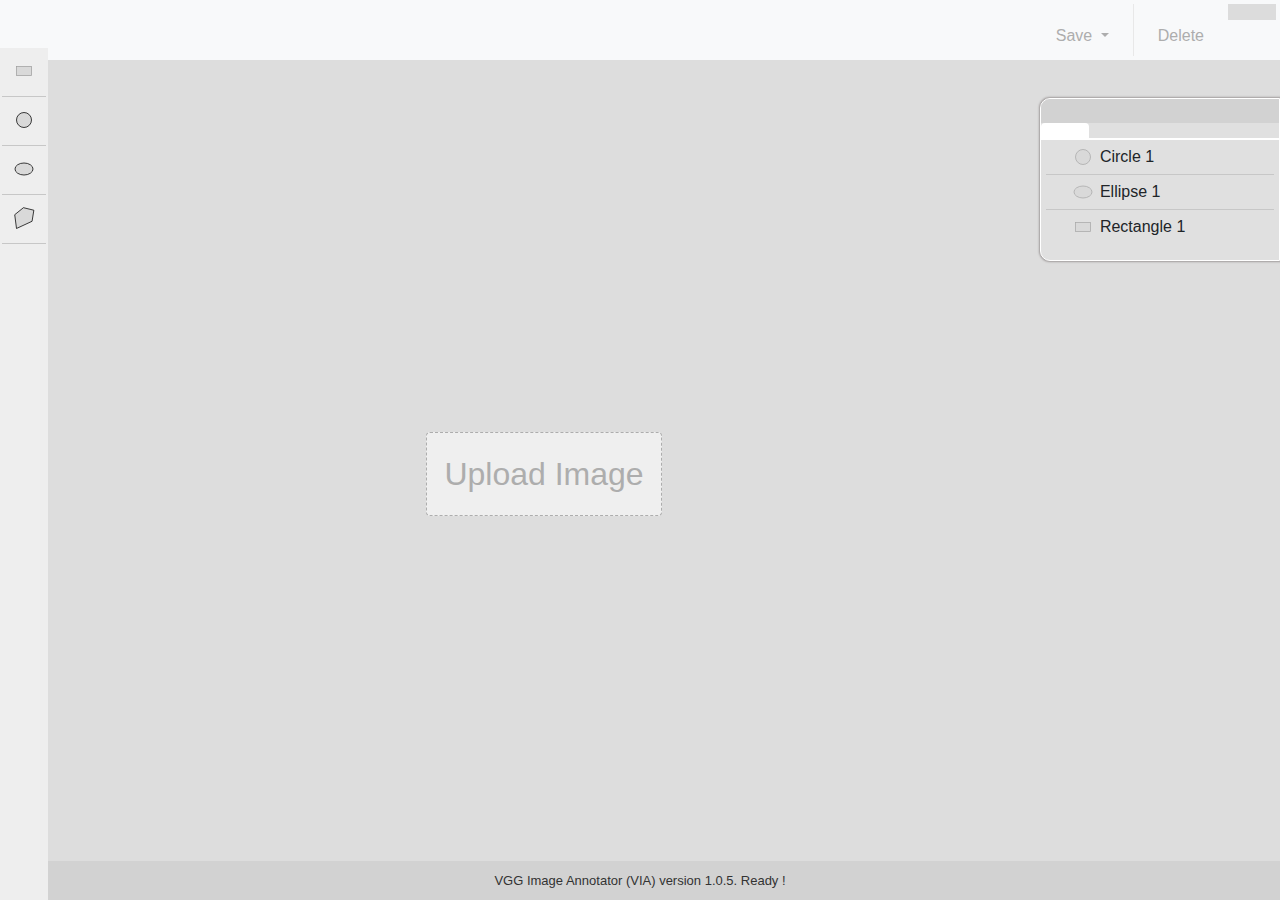
==== annotation/dev/index.html @ 53a16d3a "Initial commit" ====
<!DOCTYPE html>
<html lang="en">

<head>
  <meta charset="UTF-8">
  <title>Artboard</title>
  <meta name="author" content="iopex">
  <meta name="description" content="modified">

  <link type="text/css" rel="stylesheet" href="styles.css" />
  <link rel="stylesheet" href="https://maxcdn.bootstrapcdn.com/bootstrap/4.0.0/css/bootstrap.min.css" />
  <link rel="stylesheet" href="https://use.fontawesome.com/releases/v5.3.1/css/all.css" integrity="sha384-mzrmE5qonljUremFsqc01SB46JvROS7bZs3IO2EmfFsd15uHvIt+Y8vEf7N7fWAU"
    crossorigin="anonymous">

  <script src="//code.jquery.com/jquery-3.2.1.min.js" type="text/javascript"></script>
  <script src="https://maxcdn.bootstrapcdn.com/bootstrap/4.0.0/js/bootstrap.min.js"></script>
  <script type="text/javascript" src="./scripts.js" defer="defer" type="text/javascript"></script>
  <script type="text/javascript" src="./custom.js" defer="defer" type="text/javascript"></script>
</head>

<body onload="_via_init()" onresize="_via_update_ui_components()">
  <nav id="ui_top_panel" class="navbar navbar-expand-sm fixed-top bg-light justify-content-end">
    <ul class="navbar-nav">
      <li class="nav-item dropdown seprator">
        <a class="nav-link dropdown-toggle" href="#" id="navbardrop" data-toggle="dropdown">
          <i class="far fa-save"></i> Save
        </a>
        <div class="dropdown-menu">
          <a class="dropdown-item" href="#">Link 1</a>
          <a class="dropdown-item" href="#">Link 2</a>
          <a class="dropdown-item" href="#">Link 3</a>
        </div>
      </li>
      <li class="nav-item">
        <a class="nav-link" href="#"><i class="far fa-trash-alt"></i> Delete</a>
      </li>
      <li class="nav-item">
        <a class="nav-link crossBtn" href="#"><i class="fas fa-times"></i></a>
      </li>
    </ul>
  </nav>
  <section>
    <div class="leftSide">
      <ul class="region_shape">
        <li id="region_shape_rect" class="selected" onclick="select_region_shape('rect')" title="Rectangle"><svg height="24"
            viewBox="0 0 32 32">
            <use xlink:href="#shape_rectangle"></use>
          </svg></li>
        <li id="region_shape_circle" onclick="select_region_shape('circle')" title="Circle"><svg height="24" viewBox="0 0 32 32">
            <use xlink:href="#shape_circle"></use>
          </svg></li>
        <li id="region_shape_ellipse" onclick="select_region_shape('ellipse')" title="Ellipse"><svg height="24" viewBox="0 0 32 32">
            <use xlink:href="#shape_ellipse"></use>
          </svg></li>
        <li id="region_shape_polygon" onclick="select_region_shape('polygon')" title="Polygon"><svg height="24" viewBox="0 0 32 32">
            <use xlink:href="#shape_polygon"></use>
          </svg></li>
      </ul>
    </div>
  </section>
  <div class="t-container">
    <div class="t-cell alignMiddle text-center canvasCell">
      <div class="text_panel" id="via_start_info_panel">Starting VGG Image Annotator ...</div>

      <!-- Main display area: contains image canvas, ... -->
      <div id="display_area">
        <div id="canvas_panel">
          <canvas id="image_canvas"></canvas>
          <canvas id="region_canvas">Sorry, your browser does not support HTML5 Canvas functionality which is required
            for this application.</canvas>
        </div>
      </div>
    </div>
    <div id="panel" class="t-cell rightContainer">
      <div class="panelList">
        <div class="navTools"><i id="panelNav" class="fas fa-angle-double-right" onclick="togglePanel()"></i><i id="loaded_img_panel"></i></div>
        <ul class="nav nav-tabs" role="tablist">
          <li class="nav-item">
            <a class="nav-link active" data-toggle="tab" href="#home"><i class="fas fa-layer-group"></i> <span>Layer</span></a>
          </li>
          <li class="nav-item">
            <a class="nav-link" data-toggle="tab" href="#img_list_panel"><i class="far fa-images"></i><span>Images</span></a>
          </li>
        </ul>
        <div class="tab-content">
          <div id="home" class="tab-pane active">
            <ul class="tabList">
              <li>
                <div class="liCol panelIcon">
                  <i class="far fa-eye"></i>
                </div>
                <div class="liCol">
                  <svg height="24" viewBox="0 0 32 32">
                    <use xlink:href="#shape_circle"></use>
                  </svg>
                  Circle 1
                </div>
              </li>
              <li>
                <div class="liCol panelIcon">
                  <i class="far fa-eye"></i>
                </div>
                <div class="liCol">
                  <svg height="24" viewBox="0 0 32 32">
                    <use xlink:href="#shape_ellipse"></use>
                  </svg>
                  Ellipse 1
                </div>
              </li>
              <li>
                <div class="liCol panelIcon">
                  <i class="far fa-eye"></i>
                </div>
                <div class="liCol">
                  <svg height="24" viewBox="0 0 32 32">
                    <use xlink:href="#shape_rectangle"></use>
                  </svg>
                  Rectangle 1
                </div>
              </li>
            </ul>
          </div>
          <div id="img_list_panel" class="tab-pane fade">
            <ul class="tabList">
              <li>
                <div class="liCol imgIcon">
                  <img src="img1.jpeg" class="imgThumb" />
                </div>
                <div class="liCol">
                  Knowledge image
                </div>
              </li>
              <li>
                <div class="liCol imgIcon">
                  <img src="img2.jpg" class="imgThumb" />
                </div>
                <div class="liCol">
                  Bring your life
                </div>
              </li>
              <li>
                <div class="liCol imgIcon">
                  <img src="img3.jpg" class="imgThumb" />
                </div>
                <div class="liCol">
                  Change your dream
                </div>
              </li>
            </ul>
          </div>
        </div>
      </div>
    </div>
  </div>

  <input type="file" id="invisible_file_input" multiple name="files[]" style="display:none">
  <!-- to show status messages -->
  <div id="message_panel"></div>

  <svg style="position: absolute; width: 0; height: 0; overflow: hidden;" version="1.1" xmlns="http://www.w3.org/2000/svg"
    xmlns:xlink="http://www.w3.org/1999/xlink">
    <defs>
      <symbol id="shape_rectangle">
        <title>Rectangular region shape</title>
        <rect width="20" height="12" x="6" y="10" stroke-width="1" />
      </symbol>
      <symbol id="shape_circle">
        <title>Circular region shape</title>
        <circle r="10" cx="16" cy="16" stroke-width="1" />
      </symbol>
      <symbol id="shape_ellipse">
        <title>Elliptical region shape</title>
        <ellipse rx="12" ry="8" cx="16" cy="16" stroke-width="1" />
      </symbol>
      <symbol id="shape_polygon">
        <title>Polyline region shape</title>
        <path d="M 15.25,2.2372 3.625,11.6122 6,29.9872 l 20.75,-9.625 2.375,-14.75 z" stroke-width="1" />
      </symbol>
      <symbol id="shape_point">
        <title>Point region shape</title>
        <circle r="3" cx="16" cy="16" stroke-width="1" />
      </symbol>
    </defs>
  </svg>
</body>

</html>
---- annotation/dev/styles.css ----
html,
body {
    width: 100%;
    height: 100%;
}

body {
    padding-top: 48px !important;
    padding-left: 48px !important;
    background: #DDDDDD !important;
}

.bg-light {
    background-color: #EEEEEE !important;
}

a,
button {
    color: #adadad !important;
}

a:hover {
    color: #000000;
}

.btn-transparent {
    background: none;
}

.seprator {
    border-right: 1px solid #e8e8e8;
}

.far {
    font-size: 1.5em;
    vertical-align: bottom;
}

nav {
    padding: 4px !important
}

.nav-link {
    padding: .5rem 1.5rem !important;
}

.crossBtn {
    background: gainsboro;
}

.t-container {
    display: table;
    width: 100%;
    height: 100%;
}

.t-cell {
    display: table-cell;
}

.alignMiddle {
    vertical-align: middle;
}

.leftSide {
    position: fixed;
    top: 48px;
    left: 0;
    height: 100%;
    z-index: 999999;
    width: 48px;
    background: #eeeeee;
}

ul.region_shape li {
    float: left;
    padding: 0 0.2em;
    fill: #ffffff;
    stroke: #000000;
}

.region_shape {
    padding: 0px;
}

ul.region_shape li {
    border-bottom: 1px solid #c7c7c7;
}

ul.region_shape {
    font-size: xx-large;
    list-style-type: none;
    overflow: hidden;
    padding: 0px 2px;
    margin: 0;
    text-align: center;
}

ul.region_shape li {
    width: 100%;
    padding: 0;
    fill: #ffffff;
    stroke: #000000;
}

ul.region_shape li:hover {
    cursor: pointer;
}

ul.region_shape .selected,
ul.region_shape li:hover {
    fill: #ffffff;
    stroke: #9E9E9E;
}

button.btn.uploadImage {
    border: 1px dashed;
    padding: 17px;
    font-size: 2em;
}

svg {
    fill: #d9d9d9;
}

.rightContainer {
    width: 240px;
}

.rightContainer.panelHide {
    transition: width 0.3s ease-in-out;
}

.rightContainer .nav-tabs {
    border-bottom: 2px solid #ffffff;
}

.rightContainer .nav-tabs .nav-link {
    border: 0;
}

.panelList {
    margin-top: 50px;
    background: #e0e0e0;
    max-height: 80%;
    border: 1px solid white;
    border-radius: 10px 0px 0px 10px;
    overflow: hidden;
    box-shadow: 0px 0px 2px 1px #a09c9c;
}

.navTools {
    background: rgb(210, 210, 210);
    padding: 0px 5px;
    color: darkgray;
}

.tab-content ul {
    padding: 0px 5px;
    list-style: none;
}

.liCol {
    display: inline-block;
    vertical-align: bottom;
}

.liCol svg {
    stroke: #a8a8a8;
    fill: #d9d9d9;
    vertical-align: inherit;
}

.panelIcon {
    border-right: 1px solid #c7c7c7;
    padding: 0px 10px;
}

.imgIcon {
    border-right: 1px solid #c7c7c7;
    padding: 0;
    padding-right: 5px;
}

.panelIcon i {
    font-size: 17px;
    color: #adadad;
    vertical-align: initial;
}

.tabList li {
    border-bottom: 1px solid #c7c7c7;
    padding: 5px 0px;
}

.tabList li:last-child {
    border-bottom: none;
}

.imgThumb {
    width: 30px;
    height: 20px;
    border: 1px solid white;
}

.panelHide {
    width: 40px;
}

.panelHide .nav-tabs .nav-item {
    width: 100%;
}

.panelHide .nav-item a {
    padding: 15px 10px !important;
    text-align: center;
    font-size: 19px;
}

.panelHide .tab-content,
.nav-item span {
    display: none;
}

.panelHide .nav-tabs {
    border-bottom: none;
}

#loaded_img_panel {
    padding-left: 5px;
}

.panelHide #loaded_img_panel {
    display: none;
}

/* Defalut */

#message_panel {
    position: fixed;
    left: 0;
    bottom: 0px;
    line-height: 3em;
    width: 100%;
    background-color: rgb(210, 210, 210);
    color: #333332;
    font-size: small;
    text-align: center;
    white-space: nowrap;
    overflow: hidden;
    text-overflow: ellipsis;
    z-index: 1000;
}

#image_canvas {
    position: absolute;
    top: 0px;
    left: 0px;
    z-index: 1;
}

#region_canvas {
    position: absolute;
    top: 0px;
    left: 0px;
    z-index: 2;
}

.canvasCell {
    padding: 15px;
}

#canvas_panel {
    position: relative;
    margin: 0;
    padding: 0;
    box-shadow: 0px 0px 5px;
}

.text_panel li {
    list-style: none;
}
#loaded_img_panel {
    padding-left: 5px;
    display: inline-block;
}
.loading_spinbox {
    display: inline-block;
    border: 0.4em solid #cccccc;
    border-radius: 50%;
    border-top: 0.4em solid #000000;
    -webkit-animation: spin 2s linear infinite;
    animation: spin 2s linear infinite;
}

@-webkit-keyframes spin {
    0% {
        -webkit-transform: rotate(0deg);
    }
    100% {
        -webkit-transform: rotate(360deg);
    }
}

@keyframes spin {
    0% {
        transform: rotate(0deg);
    }
    100% {
        transform: rotate(360deg);
    }
}
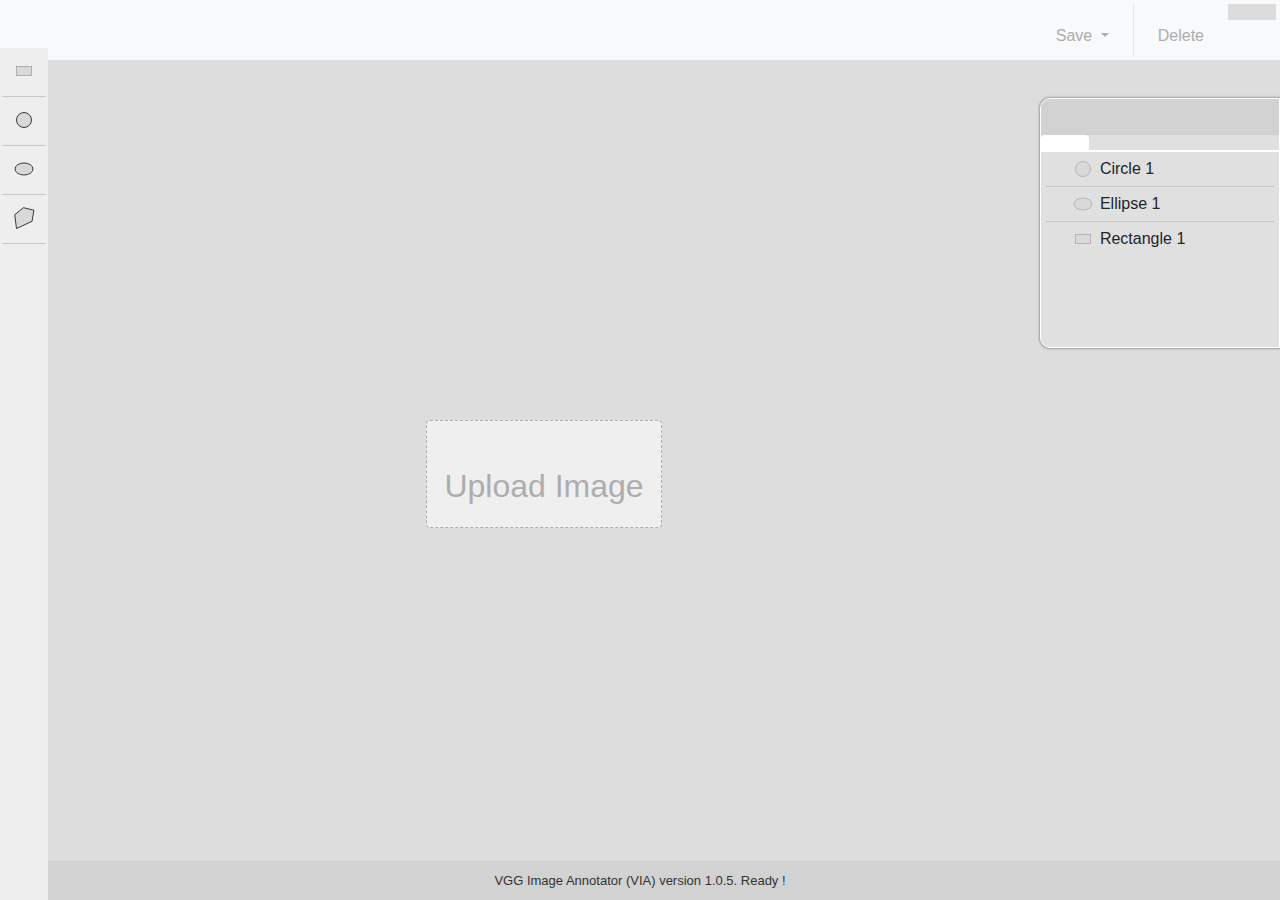
==== commit 8d08504e: "Partial commit" ====
--- a/annotation/dev/index.html
+++ b/annotation/dev/index.html
@@ -21,6 +21,9 @@
 <body onload="_via_init()" onresize="_via_update_ui_components()">
   <nav id="ui_top_panel" class="navbar navbar-expand-sm fixed-top bg-light justify-content-end">
     <ul class="navbar-nav">
+      <li id="moreImage" class="nav-item seprator">
+        <a class="nav-link" href="#" onclick="sel_local_images()"><i class="fas fa-plus"></i> Add More Images</a>
+      </li>
       <li class="nav-item dropdown seprator">
         <a class="nav-link dropdown-toggle" href="#" id="navbardrop" data-toggle="dropdown">
           <i class="far fa-save"></i> Save
@@ -122,30 +125,6 @@
           </div>
           <div id="img_list_panel" class="tab-pane fade">
             <ul class="tabList">
-              <li>
-                <div class="liCol imgIcon">
-                  <img src="img1.jpeg" class="imgThumb" />
-                </div>
-                <div class="liCol">
-                  Knowledge image
-                </div>
-              </li>
-              <li>
-                <div class="liCol imgIcon">
-                  <img src="img2.jpg" class="imgThumb" />
-                </div>
-                <div class="liCol">
-                  Bring your life
-                </div>
-              </li>
-              <li>
-                <div class="liCol imgIcon">
-                  <img src="img3.jpg" class="imgThumb" />
-                </div>
-                <div class="liCol">
-                  Change your dream
-                </div>
-              </li>
             </ul>
           </div>
         </div>
--- a/annotation/dev/styles.css
+++ b/annotation/dev/styles.css
@@ -31,7 +31,8 @@
     border-right: 1px solid #e8e8e8;
 }
 
-.far {
+.far,
+.fas {
     font-size: 1.5em;
     vertical-align: bottom;
 }
@@ -125,6 +126,7 @@
 
 .rightContainer {
     width: 240px;
+    max-width: 240px;
 }
 
 .rightContainer.panelHide {
@@ -142,11 +144,16 @@
 .panelList {
     margin-top: 50px;
     background: #e0e0e0;
+    min-height: 250px;
     max-height: 80%;
     border: 1px solid white;
     border-radius: 10px 0px 0px 10px;
+    overflow-y: auto;
+    box-shadow: 0px 0px 2px 1px #a09c9c;
+}
+
+.panelHide .panelList {
     overflow: hidden;
-    box-shadow: 0px 0px 2px 1px #a09c9c;
 }
 
 .navTools {
@@ -280,10 +287,12 @@
 .text_panel li {
     list-style: none;
 }
+
 #loaded_img_panel {
     padding-left: 5px;
     display: inline-block;
 }
+
 .loading_spinbox {
     display: inline-block;
     border: 0.4em solid #cccccc;
@@ -309,4 +318,17 @@
     100% {
         transform: rotate(360deg);
     }
+}
+
+.textOverflow {
+    overflow: hidden;
+    text-overflow: ellipsis;
+    width: 80%;
+    white-space: nowrap;
+}
+#moreImage{
+    display: none;
+}
+#moreImage.active{
+    display: initial;
 }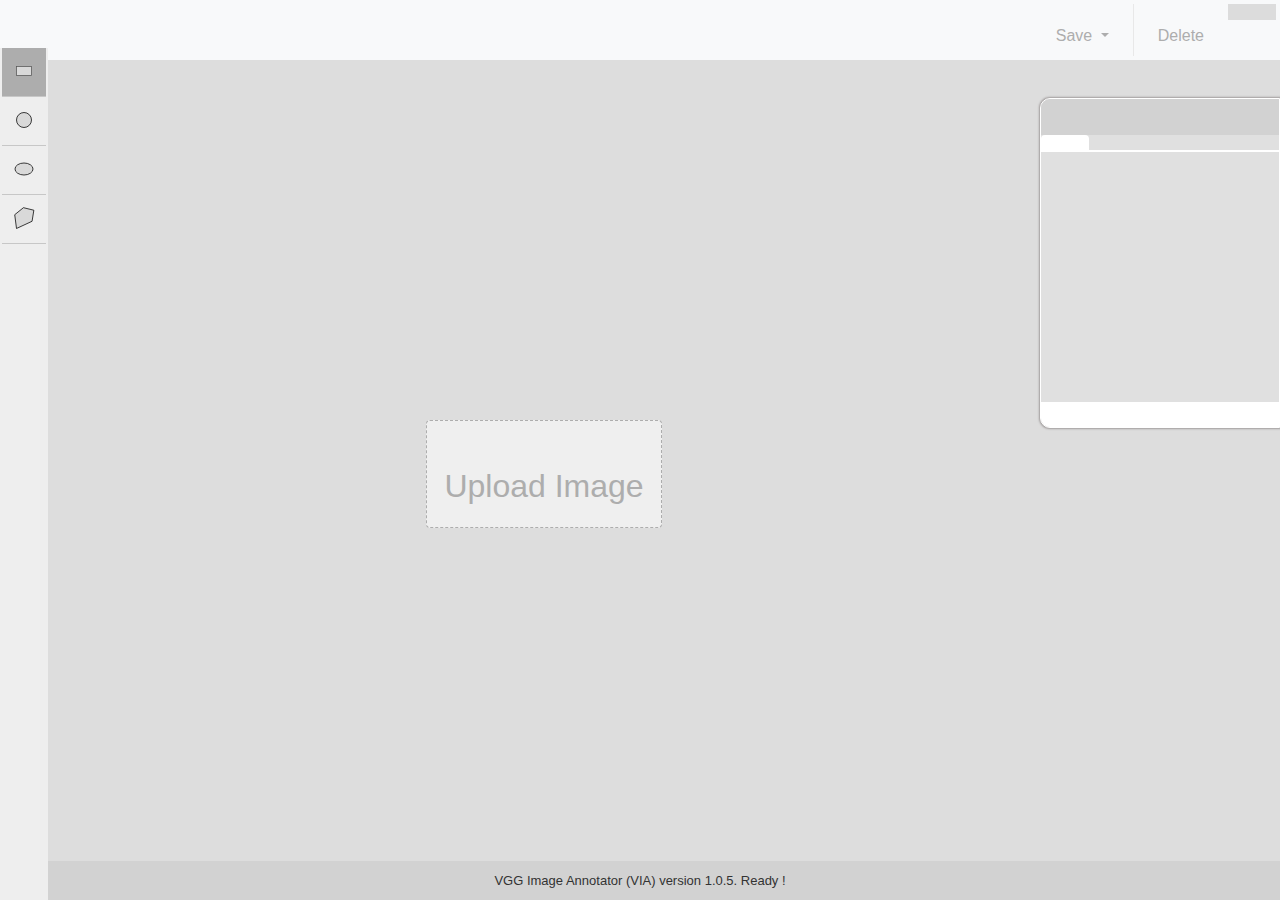
==== commit f6aa0c1c: "Added image and layer delete functionality" ====
--- a/annotation/dev/index.html
+++ b/annotation/dev/index.html
@@ -29,9 +29,8 @@
           <i class="far fa-save"></i> Save
         </a>
         <div class="dropdown-menu">
-          <a class="dropdown-item" href="#">Link 1</a>
-          <a class="dropdown-item" href="#">Link 2</a>
-          <a class="dropdown-item" href="#">Link 3</a>
+          <a class="dropdown-item" href="#" onclick="download_all_region_data('csv')">Save as CSV</a>
+          <a class="dropdown-item" href="#" onclick="download_all_region_data('json')">Save as JSON</a>
         </div>
       </li>
       <li class="nav-item">
@@ -47,15 +46,18 @@
       <ul class="region_shape">
         <li id="region_shape_rect" class="selected" onclick="select_region_shape('rect')" title="Rectangle"><svg height="24"
             viewBox="0 0 32 32">
-            <use xlink:href="#shape_rectangle"></use>
+            <use xlink:href="#shape_rect"></use>
           </svg></li>
-        <li id="region_shape_circle" onclick="select_region_shape('circle')" title="Circle"><svg height="24" viewBox="0 0 32 32">
+        <li id="region_shape_circle" class="" onclick="select_region_shape('circle')" title="Circle"><svg height="24"
+            viewBox="0 0 32 32">
             <use xlink:href="#shape_circle"></use>
           </svg></li>
-        <li id="region_shape_ellipse" onclick="select_region_shape('ellipse')" title="Ellipse"><svg height="24" viewBox="0 0 32 32">
+        <li id="region_shape_ellipse" class="" onclick="select_region_shape('ellipse')" title="Ellipse"><svg height="24"
+            viewBox="0 0 32 32">
             <use xlink:href="#shape_ellipse"></use>
           </svg></li>
-        <li id="region_shape_polygon" onclick="select_region_shape('polygon')" title="Polygon"><svg height="24" viewBox="0 0 32 32">
+        <li id="region_shape_polygon" class="" onclick="select_region_shape('polygon')" title="Polygon"><svg height="24"
+            viewBox="0 0 32 32">
             <use xlink:href="#shape_polygon"></use>
           </svg></li>
       </ul>
@@ -79,54 +81,25 @@
         <div class="navTools"><i id="panelNav" class="fas fa-angle-double-right" onclick="togglePanel()"></i><i id="loaded_img_panel"></i></div>
         <ul class="nav nav-tabs" role="tablist">
           <li class="nav-item">
-            <a class="nav-link active" data-toggle="tab" href="#home"><i class="fas fa-layer-group"></i> <span>Layer</span></a>
+            <a class="nav-link active" data-toggle="tab" href="#layer"><i class="fas fa-layer-group"></i> <span>Layer</span></a>
           </li>
           <li class="nav-item">
             <a class="nav-link" data-toggle="tab" href="#img_list_panel"><i class="far fa-images"></i><span>Images</span></a>
           </li>
         </ul>
-        <div class="tab-content">
-          <div id="home" class="tab-pane active">
-            <ul class="tabList">
-              <li>
-                <div class="liCol panelIcon">
-                  <i class="far fa-eye"></i>
-                </div>
-                <div class="liCol">
-                  <svg height="24" viewBox="0 0 32 32">
-                    <use xlink:href="#shape_circle"></use>
-                  </svg>
-                  Circle 1
-                </div>
-              </li>
-              <li>
-                <div class="liCol panelIcon">
-                  <i class="far fa-eye"></i>
-                </div>
-                <div class="liCol">
-                  <svg height="24" viewBox="0 0 32 32">
-                    <use xlink:href="#shape_ellipse"></use>
-                  </svg>
-                  Ellipse 1
-                </div>
-              </li>
-              <li>
-                <div class="liCol panelIcon">
-                  <i class="far fa-eye"></i>
-                </div>
-                <div class="liCol">
-                  <svg height="24" viewBox="0 0 32 32">
-                    <use xlink:href="#shape_rectangle"></use>
-                  </svg>
-                  Rectangle 1
-                </div>
-              </li>
+        <div id="panelContent" class="tab-content">
+          <div id="layer" class="tab-pane active">
+            <ul id="layerList" class="tabList">
             </ul>
           </div>
           <div id="img_list_panel" class="tab-pane fade">
             <ul class="tabList">
             </ul>
           </div>
+        </div>
+
+        <div class="panelFooter text-right">
+          <a href="#"  onclick="delElement()"><i class="far fa-trash-alt"></i></a>
         </div>
       </div>
     </div>
@@ -139,7 +112,7 @@
   <svg style="position: absolute; width: 0; height: 0; overflow: hidden;" version="1.1" xmlns="http://www.w3.org/2000/svg"
     xmlns:xlink="http://www.w3.org/1999/xlink">
     <defs>
-      <symbol id="shape_rectangle">
+      <symbol id="shape_rect">
         <title>Rectangular region shape</title>
         <rect width="20" height="12" x="6" y="10" stroke-width="1" />
       </symbol>
--- a/annotation/dev/styles.css
+++ b/annotation/dev/styles.css
@@ -110,8 +110,9 @@
 
 ul.region_shape .selected,
 ul.region_shape li:hover {
-    fill: #ffffff;
-    stroke: #9E9E9E;
+    fill: #9E9E9E;
+    stroke: #565656;
+    background: #adadad;
 }
 
 button.btn.uploadImage {
@@ -142,18 +143,36 @@
 }
 
 .panelList {
+    position: relative;
+    overflow: hidden;
     margin-top: 50px;
+    padding-bottom: 25px;
     background: #e0e0e0;
-    min-height: 250px;
-    max-height: 80%;
     border: 1px solid white;
     border-radius: 10px 0px 0px 10px;
+    box-shadow: 0px 0px 2px 1px #a09c9c;
+}
+div#panelContent {
+    min-height: 250px;
+    max-height: -webkit-fill-available;
     overflow-y: auto;
-    box-shadow: 0px 0px 2px 1px #a09c9c;
-}
-
+}
+.panelFooter{
+    position: absolute;
+    padding: 5px;
+    bottom: 0;
+    font-size: 10px;
+    left: 0;
+    width: 100%;
+    height: 25px;
+    background: #ffffff;
+}
+.panelHide .panelFooter{
+    display: none;
+}
 .panelHide .panelList {
     overflow: hidden;
+    padding-bottom: 0px;
 }
 
 .navTools {
@@ -180,7 +199,7 @@
 
 .panelIcon {
     border-right: 1px solid #c7c7c7;
-    padding: 0px 10px;
+    padding: 0px 8px;
 }
 
 .imgIcon {
@@ -331,4 +350,17 @@
 }
 #moreImage.active{
     display: initial;
+}
+ul#layerList .del {
+    float: right;
+    margin-top: 6px;
+}
+.imgDel{
+    float: right;
+    margin-top: 7px;
+}
+.imageText{
+    display:inline-block;
+    cursor:pointer;
+    width:92%;
 }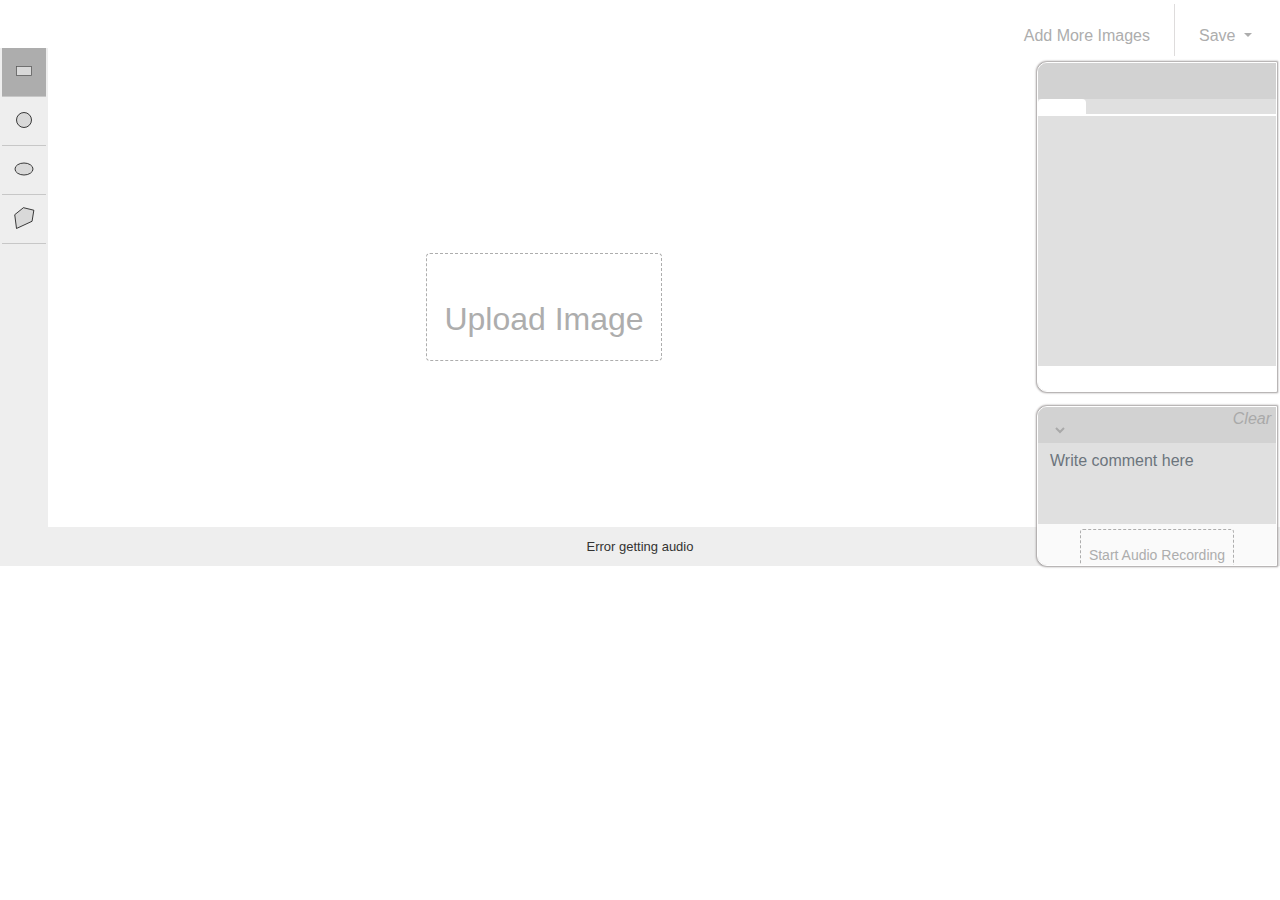
==== commit be46a4d6: "Annotation change" ====
--- a/annotation/dev/index.html
+++ b/annotation/dev/index.html
@@ -12,128 +12,158 @@
   <link rel="stylesheet" href="https://use.fontawesome.com/releases/v5.3.1/css/all.css" integrity="sha384-mzrmE5qonljUremFsqc01SB46JvROS7bZs3IO2EmfFsd15uHvIt+Y8vEf7N7fWAU"
     crossorigin="anonymous">
 
-  <script src="//code.jquery.com/jquery-3.2.1.min.js" type="text/javascript"></script>
+  <script src="https://code.jquery.com/jquery-3.2.1.min.js" type="text/javascript"></script>
   <script src="https://maxcdn.bootstrapcdn.com/bootstrap/4.0.0/js/bootstrap.min.js"></script>
   <script type="text/javascript" src="./scripts.js" defer="defer" type="text/javascript"></script>
   <script type="text/javascript" src="./custom.js" defer="defer" type="text/javascript"></script>
+  <!-- Included for audio recording -->
+  <script src="./recorderjs/audiodisplay.js"  type="text/javascript"></script>
+  <script src="./recorderjs/recorder.js"  type="text/javascript"></script>
+  <script src="./recorderjs/main.js"  type="text/javascript"></script>
 </head>
 
-<body onload="_via_init()" onresize="_via_update_ui_components()">
-  <nav id="ui_top_panel" class="navbar navbar-expand-sm fixed-top bg-light justify-content-end">
-    <ul class="navbar-nav">
-      <li id="moreImage" class="nav-item seprator">
-        <a class="nav-link" href="#" onclick="sel_local_images()"><i class="fas fa-plus"></i> Add More Images</a>
-      </li>
-      <li class="nav-item dropdown seprator">
-        <a class="nav-link dropdown-toggle" href="#" id="navbardrop" data-toggle="dropdown">
-          <i class="far fa-save"></i> Save
-        </a>
-        <div class="dropdown-menu">
-          <a class="dropdown-item" href="#" onclick="download_all_region_data('csv')">Save as CSV</a>
-          <a class="dropdown-item" href="#" onclick="download_all_region_data('json')">Save as JSON</a>
+<body class="annotation" onload="_via_init()" onresize="_via_update_ui_components()">
+      <nav id="ui_top_panel" class="navbar navbar-expand-sm bg-light justify-content-end">
+        <ul class="navbar-nav">
+          <li id="moreImage" class="nav-item seprator">
+            <a class="nav-link" href="javascript:void(0)" onclick="sel_local_images()"><i class="fas fa-plus"></i> Add More Images</a>
+          </li>
+          <li class="nav-item dropdown">
+            <a class="nav-link dropdown-toggle" href="javascript:void(0)" id="navbardrop" data-toggle="dropdown">
+              <i class="far fa-save"></i> Save
+            </a>
+            <div class="dropdown-menu">
+              <a class="dropdown-item" href="javascript:void(0)" onclick="download_all_region_data('csv')">Save as CSV</a>
+              <a class="dropdown-item" href="javascript:void(0)" onclick="download_all_region_data('json')">Save as JSON</a>
+            </div>
+          </li>
+          <!-- <li class="nav-item">
+            <a class="nav-link" href="javascript:void(0)"><i class="far fa-trash-alt"></i> Delete</a>
+          </li> -->
+          <!-- <li class="nav-item">
+            <a class="nav-link crossBtn" href="#home" onclick="trainee_batch();"><i class="fas fa-times"></i></a>
+          </li> -->
+        </ul>
+      </nav>
+      <section>
+        <div class="leftSide">
+          <ul class="region_shape">
+            <li id="region_shape_rect" class="selected" onclick="select_region_shape('rect')" title="Rectangle"><svg height="24"
+                viewBox="0 0 32 32">
+                <use xlink:href="#shape_rect"></use>
+              </svg></li>
+            <li id="region_shape_circle" class="" onclick="select_region_shape('circle')" title="Circle"><svg height="24"
+                viewBox="0 0 32 32">
+                <use xlink:href="#shape_circle"></use>
+              </svg></li>
+            <li id="region_shape_ellipse" class="" onclick="select_region_shape('ellipse')" title="Ellipse"><svg height="24"
+                viewBox="0 0 32 32">
+                <use xlink:href="#shape_ellipse"></use>
+              </svg></li>
+            <li id="region_shape_polygon" class="" onclick="select_region_shape('polygon')" title="Polygon"><svg height="24"
+                viewBox="0 0 32 32">
+                <use xlink:href="#shape_polygon"></use>
+              </svg></li>
+          </ul>
         </div>
-      </li>
-      <li class="nav-item">
-        <a class="nav-link" href="#"><i class="far fa-trash-alt"></i> Delete</a>
-      </li>
-      <li class="nav-item">
-        <a class="nav-link crossBtn" href="#"><i class="fas fa-times"></i></a>
-      </li>
-    </ul>
-  </nav>
-  <section>
-    <div class="leftSide">
-      <ul class="region_shape">
-        <li id="region_shape_rect" class="selected" onclick="select_region_shape('rect')" title="Rectangle"><svg height="24"
-            viewBox="0 0 32 32">
-            <use xlink:href="#shape_rect"></use>
-          </svg></li>
-        <li id="region_shape_circle" class="" onclick="select_region_shape('circle')" title="Circle"><svg height="24"
-            viewBox="0 0 32 32">
-            <use xlink:href="#shape_circle"></use>
-          </svg></li>
-        <li id="region_shape_ellipse" class="" onclick="select_region_shape('ellipse')" title="Ellipse"><svg height="24"
-            viewBox="0 0 32 32">
-            <use xlink:href="#shape_ellipse"></use>
-          </svg></li>
-        <li id="region_shape_polygon" class="" onclick="select_region_shape('polygon')" title="Polygon"><svg height="24"
-            viewBox="0 0 32 32">
-            <use xlink:href="#shape_polygon"></use>
-          </svg></li>
-      </ul>
-    </div>
-  </section>
-  <div class="t-container">
-    <div class="t-cell alignMiddle text-center canvasCell">
-      <div class="text_panel" id="via_start_info_panel">Starting VGG Image Annotator ...</div>
-
-      <!-- Main display area: contains image canvas, ... -->
-      <div id="display_area">
-        <div id="canvas_panel">
-          <canvas id="image_canvas"></canvas>
-          <canvas id="region_canvas">Sorry, your browser does not support HTML5 Canvas functionality which is required
-            for this application.</canvas>
+      </section>
+      <div class="t-container">
+        <div id="canvasCell" class="t-cell alignMiddle text-center canvasCell">
+          <div class="text_panel" id="via_start_info_panel"></div>
+    
+          <!-- Main display area: contains image canvas, ... -->
+          <div id="display_area">
+            <div id="canvas_panel">
+              <canvas id="image_canvas"></canvas>
+              <canvas id="region_canvas">Sorry, your browser does not support HTML5 Canvas functionality which is required
+                for this application.</canvas>
+            </div>
+          </div>
+        </div>
+        <div id="panel" class="t-cell rightContainer">
+          <div class="panelList">
+            <div class="navTools"><i id="panelNav" class="fas fa-angle-double-right typeLink" onclick="togglePanel()"></i><i id="loaded_img_panel"></i></div>
+            <ul class="nav nav-tabs" role="tablist">
+              <li class="nav-item">
+                <a class="nav-link active" data-toggle="tab" href="#img_list_panel"><i class="far fa-images"></i><span>Images</span></a>
+              </li>
+              <li class="nav-item">
+                <a class="nav-link" data-toggle="tab" href="#layer"><i class="fas fa-layer-group"></i> <span>Layer</span></a>
+              </li>
+            </ul>
+            <div id="panelContent" class="tab-content">
+              <div id="img_list_panel" class="tab-pane active show">
+                <ul class="tabList">
+                </ul>
+              </div>
+              <div id="layer" class="tab-pane">
+                <ul id="layerList" class="tabList">
+                </ul>
+              </div>
+            </div>
+    
+            <div class="panelFooter text-right">
+              <a href="javascript:void(0)"  onclick="delElement()"><i class="far fa-trash-alt"></i></a>
+            </div>
+          </div>
+          <div class="panelList withEditor">
+            <div class="navTools"><i class="fas fa-angle-double-down typeLink"></i><i id="loaded_img_panel" class="active">
+            <select onchange="showLayerComment();" id="editorSelection"></select>
+            </i> <i class="float-right typeLink" onclick="clearTextEditor('#textEditor');setLayerComment();">Clear</i></div>
+            <div class="editorContent">
+                <textarea id="textEditor" onkeyup="setLayerComment(this.value)" class="form-control" placeholder="Write comment here"></textarea>
+                <div class="visualization">
+                  <canvas id="analyser" width="232" height="80" style="display:none"></canvas>
+                  <canvas id="wavedisplay" width="232" height="80"  style="display:none"></canvas>  
+                </div>
+            </div>
+            <div class="panelFooter text-center">
+              <div id="play" style="display:none">
+                <audio id="audio" controls="" src=""></audio>
+                <i onclick="play()" title="Delete" class="fa fa-times times linkType"></i>
+              </div>
+              <div id="record" style="display:block">
+                <button onclick="record()" class="btn btn-default btn-sm recording" style="background: none;border: 1px dashed;">
+                <i class="fas fa-microphone-alt"></i> Start Audio Recording</button>
+              </div>
+              <div id="stop" style="display:none">
+                <button onclick="stop()" class="btn btn-default btn-sm" style="background: none;border: 1px dashed;">
+                <i class="fas fa-microphone-alt-slash"></i> Stop Audio Recording</button>
+              </div>
+            </div>
+          </div>
         </div>
       </div>
-    </div>
-    <div id="panel" class="t-cell rightContainer">
-      <div class="panelList">
-        <div class="navTools"><i id="panelNav" class="fas fa-angle-double-right" onclick="togglePanel()"></i><i id="loaded_img_panel"></i></div>
-        <ul class="nav nav-tabs" role="tablist">
-          <li class="nav-item">
-            <a class="nav-link active" data-toggle="tab" href="#layer"><i class="fas fa-layer-group"></i> <span>Layer</span></a>
-          </li>
-          <li class="nav-item">
-            <a class="nav-link" data-toggle="tab" href="#img_list_panel"><i class="far fa-images"></i><span>Images</span></a>
-          </li>
-        </ul>
-        <div id="panelContent" class="tab-content">
-          <div id="layer" class="tab-pane active">
-            <ul id="layerList" class="tabList">
-            </ul>
-          </div>
-          <div id="img_list_panel" class="tab-pane fade">
-            <ul class="tabList">
-            </ul>
-          </div>
-        </div>
-
-        <div class="panelFooter text-right">
-          <a href="#"  onclick="delElement()"><i class="far fa-trash-alt"></i></a>
-        </div>
-      </div>
-    </div>
-  </div>
-
-  <input type="file" id="invisible_file_input" multiple name="files[]" style="display:none">
-  <!-- to show status messages -->
-  <div id="message_panel"></div>
-
-  <svg style="position: absolute; width: 0; height: 0; overflow: hidden;" version="1.1" xmlns="http://www.w3.org/2000/svg"
-    xmlns:xlink="http://www.w3.org/1999/xlink">
-    <defs>
-      <symbol id="shape_rect">
-        <title>Rectangular region shape</title>
-        <rect width="20" height="12" x="6" y="10" stroke-width="1" />
-      </symbol>
-      <symbol id="shape_circle">
-        <title>Circular region shape</title>
-        <circle r="10" cx="16" cy="16" stroke-width="1" />
-      </symbol>
-      <symbol id="shape_ellipse">
-        <title>Elliptical region shape</title>
-        <ellipse rx="12" ry="8" cx="16" cy="16" stroke-width="1" />
-      </symbol>
-      <symbol id="shape_polygon">
-        <title>Polyline region shape</title>
-        <path d="M 15.25,2.2372 3.625,11.6122 6,29.9872 l 20.75,-9.625 2.375,-14.75 z" stroke-width="1" />
-      </symbol>
-      <symbol id="shape_point">
-        <title>Point region shape</title>
-        <circle r="3" cx="16" cy="16" stroke-width="1" />
-      </symbol>
-    </defs>
-  </svg>
+    
+      <input type="file" id="invisible_file_input" multiple name="files[]" style="display:none">
+      <!-- to show status messages -->
+      <div id="message_panel"></div>
+    
+      <svg style="position: absolute; width: 0; height: 0; overflow: hidden;" version="1.1" xmlns="http://www.w3.org/2000/svg"
+        xmlns:xlink="http://www.w3.org/1999/xlink">
+        <defs>
+          <symbol id="shape_rect">
+            <title>Rectangular region shape</title>
+            <rect width="20" height="12" x="6" y="10" stroke-width="1" />
+          </symbol>
+          <symbol id="shape_circle">
+            <title>Circular region shape</title>
+            <circle r="10" cx="16" cy="16" stroke-width="1" />
+          </symbol>
+          <symbol id="shape_ellipse">
+            <title>Elliptical region shape</title>
+            <ellipse rx="12" ry="8" cx="16" cy="16" stroke-width="1" />
+          </symbol>
+          <symbol id="shape_polygon">
+            <title>Polyline region shape</title>
+            <path d="M 15.25,2.2372 3.625,11.6122 6,29.9872 l 20.75,-9.625 2.375,-14.75 z" stroke-width="1" />
+          </symbol>
+          <symbol id="shape_point">
+            <title>Point region shape</title>
+            <circle r="3" cx="16" cy="16" stroke-width="1" />
+          </symbol>
+        </defs>
+      </svg>
 </body>
 
 </html>--- a/annotation/dev/styles.css
+++ b/annotation/dev/styles.css
@@ -1,94 +1,104 @@
-html,
-body {
-    width: 100%;
-    height: 100%;
-}
-
-body {
+.annotation {
+    width: 100%;
+    height: inherit;
+    position: relative;
+    top: 0;
+    left: 0;
     padding-top: 48px !important;
     padding-left: 48px !important;
-    background: #DDDDDD !important;
-}
-
-.bg-light {
-    background-color: #EEEEEE !important;
-}
-
-a,
-button {
+    background: white !important;
+}
+#ui_top_panel
+{
+    position: absolute;
+    top: 0;
+    left: 0;
+    width: 100%;
+    padding: 4px !important;
+}
+.annotation .bg-light {
+    background-color: white !important;
+}
+
+.annotation a,
+.annotation button {
     color: #adadad !important;
 }
-
-a:hover {
+.annotation button:focus,
+.annotation button:active {
+    box-shadow: 0 0 0 0.1rem rgba(0,123,255,.25);
+}
+
+.annotation a:hover {
     color: #000000;
 }
 
-.btn-transparent {
+.annotation .btn-transparent {
     background: none;
 }
 
-.seprator {
-    border-right: 1px solid #e8e8e8;
-}
-
-.far,
-.fas {
+.annotation .seprator {
+    border-right: 1px solid #dedcdc;
+}
+
+.annotation .far,
+.annotation .fas {
     font-size: 1.5em;
     vertical-align: bottom;
 }
 
-nav {
+.annotation nav {
     padding: 4px !important
 }
 
-.nav-link {
+.annotation .nav-link {
     padding: .5rem 1.5rem !important;
 }
 
-.crossBtn {
+.annotation .crossBtn {
     background: gainsboro;
 }
 
-.t-container {
+.annotation .t-container {
     display: table;
     width: 100%;
     height: 100%;
 }
 
-.t-cell {
+.annotation .t-cell {
     display: table-cell;
 }
 
-.alignMiddle {
+.annotation .alignMiddle {
     vertical-align: middle;
 }
 
-.leftSide {
-    position: fixed;
+.annotation .leftSide {
+    position: absolute;
     top: 48px;
     left: 0;
-    height: 100%;
+    height: -webkit-fill-available;
     z-index: 999999;
     width: 48px;
     background: #eeeeee;
 }
 
-ul.region_shape li {
+.annotation ul.region_shape li {
     float: left;
     padding: 0 0.2em;
     fill: #ffffff;
     stroke: #000000;
 }
 
-.region_shape {
+.annotation .region_shape {
     padding: 0px;
 }
 
-ul.region_shape li {
+.annotation ul.region_shape li {
     border-bottom: 1px solid #c7c7c7;
 }
 
-ul.region_shape {
+.annotation ul.region_shape {
     font-size: xx-large;
     list-style-type: none;
     overflow: hidden;
@@ -97,69 +107,73 @@
     text-align: center;
 }
 
-ul.region_shape li {
+.annotation ul.region_shape li {
     width: 100%;
     padding: 0;
     fill: #ffffff;
     stroke: #000000;
 }
 
-ul.region_shape li:hover {
+.annotation ul.region_shape li:hover {
     cursor: pointer;
 }
 
-ul.region_shape .selected,
-ul.region_shape li:hover {
+.annotation ul.region_shape .selected,
+.annotation ul.region_shape li:hover {
     fill: #9E9E9E;
     stroke: #565656;
     background: #adadad;
 }
 
-button.btn.uploadImage {
+.annotation button.btn.uploadImage {
     border: 1px dashed;
     padding: 17px;
     font-size: 2em;
-}
-
-svg {
+    background: white;
+}
+
+.annotation svg {
     fill: #d9d9d9;
 }
 
-.rightContainer {
+.annotation .rightContainer {
     width: 240px;
     max-width: 240px;
 }
 
-.rightContainer.panelHide {
+.annotation .rightContainer.panelHide {
     transition: width 0.3s ease-in-out;
 }
 
-.rightContainer .nav-tabs {
+.annotation .rightContainer .nav-tabs {
     border-bottom: 2px solid #ffffff;
 }
 
-.rightContainer .nav-tabs .nav-link {
+.annotation .rightContainer .nav-tabs .nav-link {
     border: 0;
 }
 
-.panelList {
+.annotation .panelList {
     position: relative;
     overflow: hidden;
-    margin-top: 50px;
+    margin-top: 14px;
     padding-bottom: 25px;
     background: #e0e0e0;
     border: 1px solid white;
-    border-radius: 10px 0px 0px 10px;
+    border-radius: 10px 0px 0px 10px;    
     box-shadow: 0px 0px 2px 1px #a09c9c;
-}
-div#panelContent {
+    z-index: 501;
+    right: 3px;
+}
+
+.annotation div#panelContent {
     min-height: 250px;
     max-height: -webkit-fill-available;
     overflow-y: auto;
 }
-.panelFooter{
-    position: absolute;
-    padding: 5px;
+.annotation .panelFooter{
+    position: absolute;
+    padding: 5px 10px;
     bottom: 0;
     font-size: 10px;
     left: 0;
@@ -167,152 +181,151 @@
     height: 25px;
     background: #ffffff;
 }
-.panelHide .panelFooter{
+.annotation .panelHide .panelFooter{
     display: none;
 }
-.panelHide .panelList {
+.annotation .panelHide .panelList {
     overflow: hidden;
     padding-bottom: 0px;
 }
 
-.navTools {
+.annotation .navTools {
     background: rgb(210, 210, 210);
     padding: 0px 5px;
     color: darkgray;
 }
 
-.tab-content ul {
+.annotation .tab-content ul {
     padding: 0px 5px;
     list-style: none;
 }
 
-.liCol {
+.annotation .liCol {
     display: inline-block;
     vertical-align: bottom;
 }
 
-.liCol svg {
+.annotation .liCol svg {
     stroke: #a8a8a8;
     fill: #d9d9d9;
     vertical-align: inherit;
 }
 
-.panelIcon {
+.annotation .panelIcon {
     border-right: 1px solid #c7c7c7;
     padding: 0px 8px;
 }
 
-.imgIcon {
+.annotation .imgIcon {
     border-right: 1px solid #c7c7c7;
     padding: 0;
     padding-right: 5px;
 }
 
-.panelIcon i {
+.annotation .panelIcon i {
     font-size: 17px;
     color: #adadad;
     vertical-align: initial;
 }
 
-.tabList li {
+.annotation .tabList li {
     border-bottom: 1px solid #c7c7c7;
     padding: 5px 0px;
 }
 
-.tabList li:last-child {
+.annotation .tabList li:last-child {
     border-bottom: none;
 }
 
-.imgThumb {
+.annotation .imgThumb {
     width: 30px;
     height: 20px;
     border: 1px solid white;
 }
 
-.panelHide {
+.annotation .panelHide {
     width: 40px;
 }
 
-.panelHide .nav-tabs .nav-item {
-    width: 100%;
-}
-
-.panelHide .nav-item a {
+.annotation .panelHide .nav-tabs .nav-item {
+    width: 100%;
+}
+
+.annotation .panelHide .nav-item a {
     padding: 15px 10px !important;
     text-align: center;
     font-size: 19px;
 }
 
-.panelHide .tab-content,
-.nav-item span {
+.annotation .panelHide .tab-content,
+.annotation .nav-item span {
     display: none;
 }
 
-.panelHide .nav-tabs {
+.annotation .panelHide .nav-tabs {
     border-bottom: none;
 }
 
-#loaded_img_panel {
+.annotation #loaded_img_panel {
     padding-left: 5px;
 }
 
-.panelHide #loaded_img_panel {
+.annotation .panelHide #loaded_img_panel {
     display: none;
 }
 
 /* Defalut */
 
-#message_panel {
-    position: fixed;
+.annotation #message_panel {
+    position: absolute;
     left: 0;
     bottom: 0px;
     line-height: 3em;
     width: 100%;
-    background-color: rgb(210, 210, 210);
+    background-color: rgb(238, 238, 238);
     color: #333332;
     font-size: small;
     text-align: center;
     white-space: nowrap;
     overflow: hidden;
     text-overflow: ellipsis;
-    z-index: 1000;
-}
-
-#image_canvas {
+    z-index: 500;
+}
+
+.annotation #image_canvas {
     position: absolute;
     top: 0px;
     left: 0px;
     z-index: 1;
 }
 
-#region_canvas {
+.annotation #region_canvas {
     position: absolute;
     top: 0px;
     left: 0px;
     z-index: 2;
 }
 
-.canvasCell {
+.annotation .canvasCell {
     padding: 15px;
 }
 
-#canvas_panel {
+.annotation #canvas_panel {
     position: relative;
     margin: 0;
     padding: 0;
-    box-shadow: 0px 0px 5px;
-}
-
-.text_panel li {
+}
+
+.annotation .annotation .text_panel li {
     list-style: none;
 }
 
-#loaded_img_panel {
+.annotation #loaded_img_panel {
     padding-left: 5px;
     display: inline-block;
 }
 
-.loading_spinbox {
+.annotation .loading_spinbox {
     display: inline-block;
     border: 0.4em solid #cccccc;
     border-radius: 50%;
@@ -339,28 +352,102 @@
     }
 }
 
-.textOverflow {
+.annotation .textOverflow {
     overflow: hidden;
     text-overflow: ellipsis;
     width: 80%;
     white-space: nowrap;
 }
-#moreImage{
+.annotation .annotation #moreImage{
     display: none;
 }
-#moreImage.active{
+.annotation #moreImage.active{
     display: initial;
 }
-ul#layerList .del {
+.annotation ul#layerList .del {
     float: right;
     margin-top: 6px;
 }
-.imgDel{
+.annotation .imgDel{
     float: right;
     margin-top: 7px;
 }
-.imageText{
+.annotation .imageText{
     display:inline-block;
     cursor:pointer;
     width:92%;
+}
+.annotation .menus a.nav-link {
+    padding: .5rem 1.5rem !important;
+}
+.annotationHeading .heading h5 {
+    font-weight: 400;
+    padding-bottom: 10px;
+    border-bottom: 1px solid #CCC;
+    font-size: 1.05rem;
+    color: #003a3b;
+    margin-bottom: 10px;
+    font-size: 1rem;
+}
+.displaycontent {
+    height: calc(100% - 88px);
+}
+#display_area {
+    display: flex;
+}
+.annotation .editorContent textarea{
+    resize: none;
+    border: none;
+    background: #e0e0e0;
+    min-height: 80px;
+}
+.annotation .editorContent textarea:focus{
+    background:#efefef;
+}
+.annotation .form-control:focus {
+    color: #495057;
+    background-color: unset;
+    border-color: unset;
+    border: none;
+    box-shadow: none;
+}
+.annotation .typeLink{
+    cursor: pointer;
+}
+.annotation #editorSelection{
+    background: inherit;
+    border: none;
+    outline: none;
+    color: darkgray;
+}
+.annotation .panelList.withEditor{
+    padding-bottom: 42px;
+}
+.annotation .times{
+    font-size: 21px;
+    color: #5a5a5a;
+    line-height: 33px;
+    vertical-align: text-bottom;
+}
+.annotation .withEditor .panelFooter{
+    height: 41px;
+    background: #fafafa;
+}
+.annotation #audio{
+    width: 201px;
+}
+.annotation .editorContent {
+    position: relative;
+    top: 0;
+    left: 0;
+}
+.annotation .visualization {
+    position: absolute;
+    top: 0;
+    left: 0;
+    width: 100%;
+    height: 100%;
+}
+.annotation .editorContent:hover .visualization {
+    display: none;
 }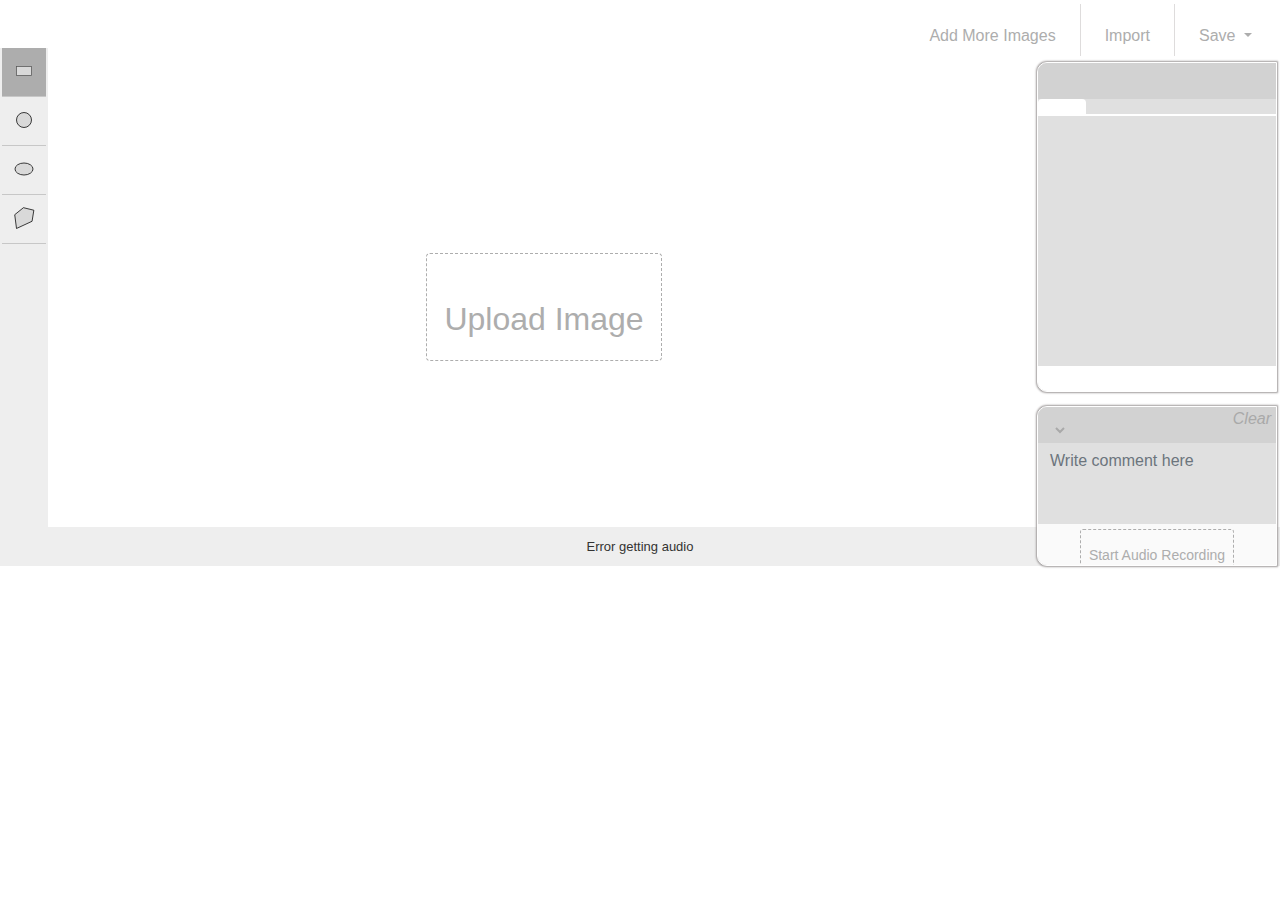
==== commit 25fd3d1c: "Completed annotation part" ====
--- a/annotation/dev/index.html
+++ b/annotation/dev/index.html
@@ -27,6 +27,9 @@
         <ul class="navbar-nav">
           <li id="moreImage" class="nav-item seprator">
             <a class="nav-link" href="javascript:void(0)" onclick="sel_local_images()"><i class="fas fa-plus"></i> Add More Images</a>
+          </li>
+          <li id="import" class="nav-item seprator">
+            <a class="nav-link" href="javascript:void(0)" onclick="sel_local_data_file('annotations')"><i class="fas fa-file-import"></i> Import</a>
           </li>
           <li class="nav-item dropdown">
             <a class="nav-link dropdown-toggle" href="javascript:void(0)" id="navbardrop" data-toggle="dropdown">
--- a/annotation/dev/styles.css
+++ b/annotation/dev/styles.css
@@ -314,6 +314,7 @@
     position: relative;
     margin: 0;
     padding: 0;
+    overflow: auto;
 }
 
 .annotation .annotation .text_panel li {
